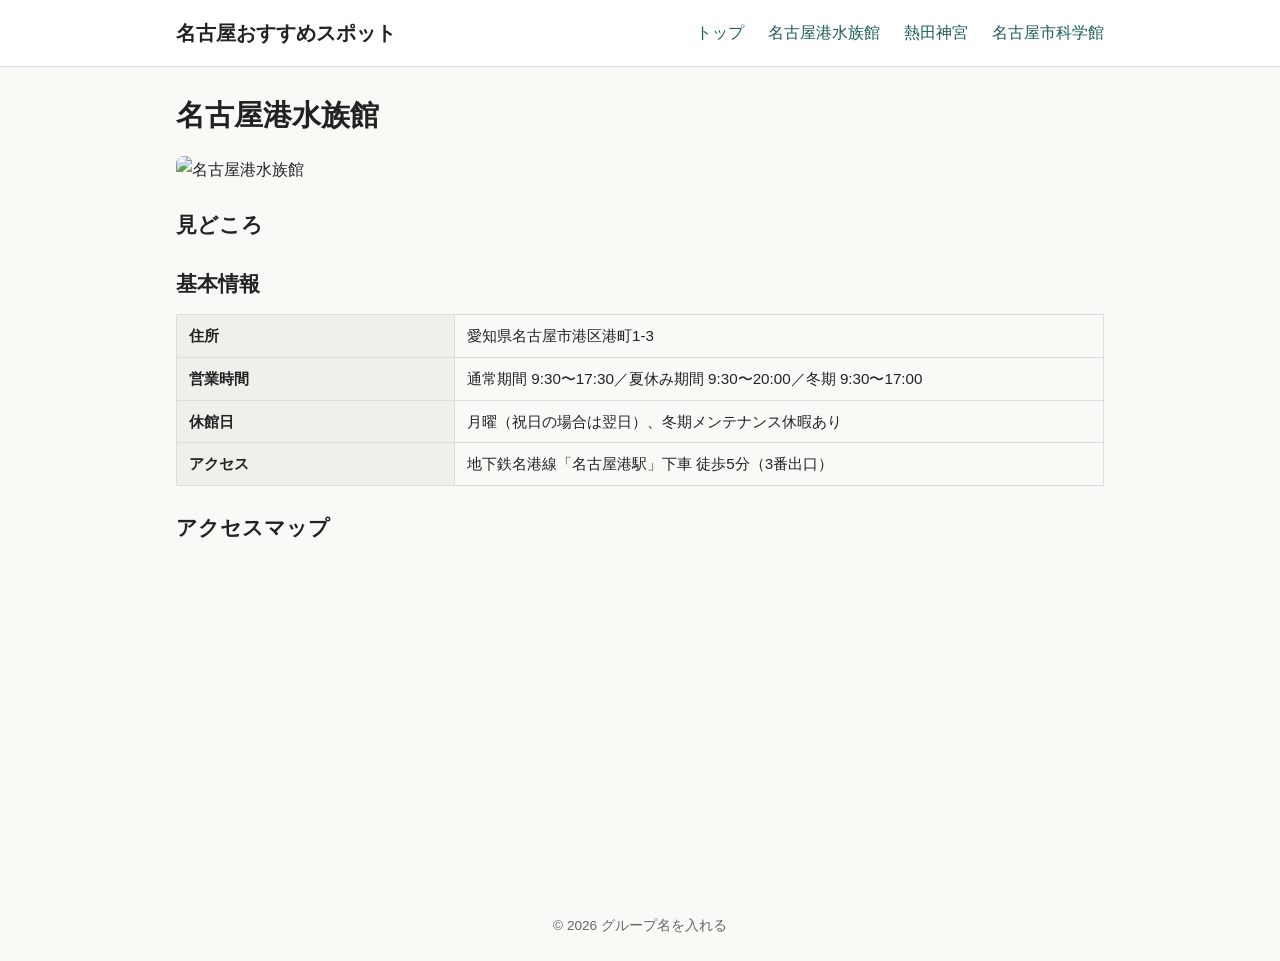
==== aquarium.html @ 8237ec41 "Initial site scaffolding for Nagoya spots Add initial website structure for a Nagoya sightseeing sit" ====
<!DOCTYPE html>
<html lang="ja">
<head>
<meta charset="UTF-8">
<meta name="viewport" content="width=device-width, initial-scale=1.0">
<title>名古屋港水族館｜名古屋おすすめスポット</title>
<link rel="stylesheet" href="css/common.css">
</head>
<body>

<header class="site-header">
  <div class="header-inner">
    <p class="site-title"><a href="index.html">名古屋おすすめスポット</a></p>
    <button class="nav-toggle" aria-label="メニューを開く" aria-expanded="false">&#9776;</button>
    <nav class="site-nav">
      <ul>
        <li><a href="index.html">トップ</a></li>
        <li><a href="aquarium.html">名古屋港水族館</a></li>
        <li><a href="atsuta.html">熱田神宮</a></li>
        <li><a href="science-museum.html">名古屋市科学館</a></li>
      </ul>
    </nav>
  </div>
</header>

<main>
  <section class="spot-detail">
    <h1>名古屋港水族館</h1>
    <img src="images/aquarium.jpg" alt="名古屋港水族館" class="main-photo">

    <h2>見どころ</h2>
    <p>
      <!-- ここに300〜500字程度で見どころ・特徴を書く -->
    </p>

    <h2>基本情報</h2>
    <table class="info-table">
      <tr><th>住所</th><td>愛知県名古屋市港区港町1-3</td></tr>
      <tr><th>営業時間</th><td>通常期間 9:30〜17:30／夏休み期間 9:30〜20:00／冬期 9:30〜17:00</td></tr>
      <tr><th>休館日</th><td>月曜（祝日の場合は翌日）、冬期メンテナンス休暇あり</td></tr>
      <tr><th>アクセス</th><td>地下鉄名港線「名古屋港駅」下車 徒歩5分（3番出口）</td></tr>
    </table>

    <h2>アクセスマップ</h2>
    <iframe
      src="https://www.google.com/maps?q=名古屋港水族館&output=embed"
      width="100%" height="300" style="border:0;" loading="lazy">
    </iframe>
  </section>
</main>

<footer class="site-footer">
  <p>&copy; 2026 グループ名を入れる</p>
</footer>

<script src="js/main.js" defer></script>
</body>
</html>
---- css/common.css ----
/* ==========================================================
   共通スタイル（骨組み段階の仮デザイン）
   配色・フォントはグループで相談して調整してください
   ========================================================== */

:root {
  --color-bg: #faf9f6;
  --color-text: #222222;
  --color-primary: #1b5e5a;
  --color-border: #dddddd;
  --font-base: "Hiragino Sans", "Yu Gothic", sans-serif;
  --max-width: 960px;
}

* {
  box-sizing: border-box;
  margin: 0;
  padding: 0;
}

body {
  font-family: var(--font-base);
  color: var(--color-text);
  background-color: var(--color-bg);
  line-height: 1.7;
}

a {
  color: var(--color-primary);
  text-decoration: none;
}
a:hover {
  text-decoration: underline;
}

img {
  max-width: 100%;
  height: auto;
  display: block;
}

/* ---------- ヘッダー ---------- */
.site-header {
  background-color: #ffffff;
  border-bottom: 1px solid var(--color-border);
}
.header-inner {
  max-width: var(--max-width);
  margin: 0 auto;
  padding: 1rem;
  display: flex;
  align-items: center;
  justify-content: space-between;
  flex-wrap: wrap;
}
.site-title a {
  font-size: 1.25rem;
  font-weight: bold;
  color: var(--color-text);
}
.nav-toggle {
  display: none;
  font-size: 1.5rem;
  background: none;
  border: none;
  cursor: pointer;
}
.site-nav ul {
  list-style: none;
  display: flex;
  gap: 1.5rem;
}

/* ---------- メイン ---------- */
main {
  max-width: var(--max-width);
  margin: 0 auto;
  padding: 1.5rem 1rem;
}

.hero {
  margin-bottom: 2rem;
}
.hero h1 {
  font-size: 1.8rem;
  margin-bottom: 0.75rem;
}

.spot-list {
  display: grid;
  grid-template-columns: repeat(3, 1fr);
  gap: 1.5rem;
}
.spot-card {
  border: 1px solid var(--color-border);
  border-radius: 8px;
  overflow: hidden;
  background-color: #ffffff;
}
.spot-card h2 {
  padding: 0.5rem 0.75rem 0;
  font-size: 1.1rem;
}
.spot-card p {
  padding: 0 0.75rem 0.75rem;
  font-size: 0.9rem;
}

/* ---------- 詳細ページ ---------- */
.spot-detail h1 {
  font-size: 1.8rem;
  margin-bottom: 1rem;
}
.spot-detail h2 {
  font-size: 1.3rem;
  margin: 1.5rem 0 0.75rem;
}
.main-photo {
  border-radius: 8px;
  margin-bottom: 1rem;
}

.info-table {
  width: 100%;
  border-collapse: collapse;
}
.info-table th,
.info-table td {
  border: 1px solid var(--color-border);
  padding: 0.5rem 0.75rem;
  text-align: left;
  font-size: 0.95rem;
}
.info-table th {
  background-color: #f0efe9;
  width: 30%;
  white-space: nowrap;
}

iframe {
  border-radius: 8px;
}

/* ---------- フッター ---------- */
.site-footer {
  text-align: center;
  padding: 1.5rem 1rem;
  font-size: 0.85rem;
  color: #666666;
}

/* ---------- レスポンシブ（スマホ対応） ---------- */
@media (max-width: 768px) {
  .nav-toggle {
    display: block;
  }
  .site-nav {
    display: none;
    width: 100%;
  }
  .site-nav.is-open {
    display: block;
  }
  .site-nav ul {
    flex-direction: column;
    gap: 0;
    padding-top: 0.5rem;
  }
  .site-nav li {
    border-top: 1px solid var(--color-border);
  }
  .site-nav a {
    display: block;
    padding: 0.75rem 0;
  }

  .spot-list {
    grid-template-columns: 1fr;
  }

  .info-table th {
    width: 35%;
  }
}
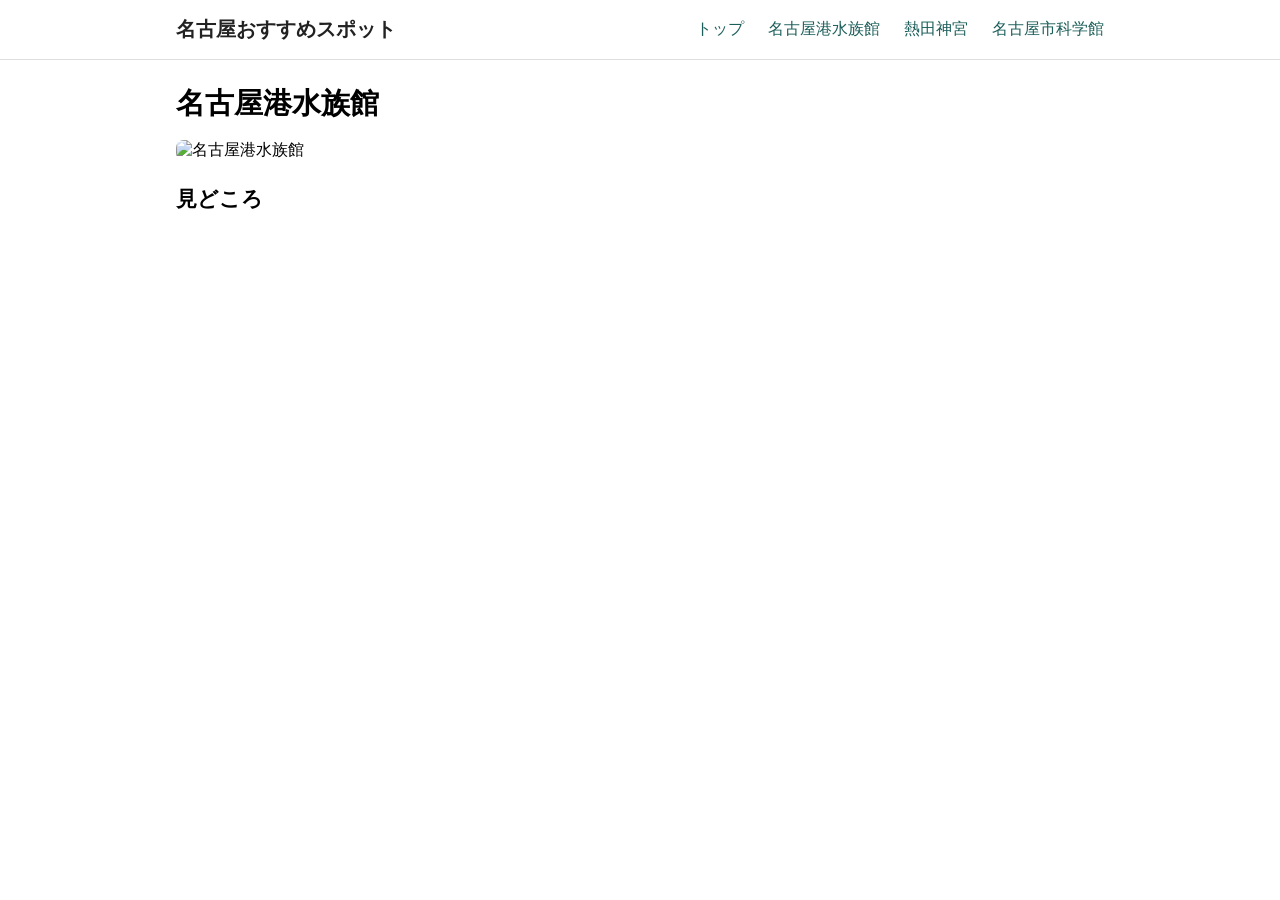
==== commit 5741cc4c: "hennkou" ====
--- a/aquarium.html
+++ b/aquarium.html
@@ -30,7 +30,7 @@
 
     <h2>見どころ</h2>
     <p>
-      <!-- ここに300〜500字程度で見どころ・特徴を書く -->
+      <!-- 日本最大級の野外プールを誇る名古屋港水族館は、ダイナミックなイルカパフォーマンスや貴重なシャチの展示で高い人気を誇る体験型スポットです。館内は「日本海」や「南極の海」など地域ごとのテーマに分かれ、ペンギンやウミガメをはじめとする約500種・5万点もの海の生き物たちが紡ぐ生命のドラマを間近で満喫できます。>
     </p>
 
     <h2>基本情報</h2>
--- a/css/common.css
+++ b/css/common.css
@@ -18,12 +18,7 @@
   padding: 0;
 }
 
-body {
-  font-family: var(--font-base);
-  color: var(--color-text);
-  background-color: var(--color-bg);
-  line-height: 1.7;
-}
+
 
 a {
   color: var(--color-primary);
@@ -41,8 +36,9 @@
 
 /* ---------- ヘッダー ---------- */
 .site-header {
-  background-color: #ffffff;
+  background-color: rgba(255, 255, 255, 0.92);
   border-bottom: 1px solid var(--color-border);
+  backdrop-filter: blur(4px);
 }
 .header-inner {
   max-width: var(--max-width);
@@ -80,6 +76,9 @@
 
 .hero {
   margin-bottom: 2rem;
+  padding: 1.5rem;
+  background-color: rgba(255, 255, 255, 0.85);
+  border-radius: 8px;
 }
 .hero h1 {
   font-size: 1.8rem;
@@ -123,6 +122,7 @@
 .info-table {
   width: 100%;
   border-collapse: collapse;
+  background-color: rgba(255, 255, 255, 0.92);
 }
 .info-table th,
 .info-table td {
@@ -147,6 +147,7 @@
   padding: 1.5rem 1rem;
   font-size: 0.85rem;
   color: #666666;
+  background-color: rgba(255, 255, 255, 0.85);
 }
 
 /* ---------- レスポンシブ（スマホ対応） ---------- */
@@ -181,4 +182,8 @@
   .info-table th {
     width: 35%;
   }
+
+  body {
+    background-attachment: scroll; /* スマホでのfixed背景による表示不具合を回避 */
+  }
 }
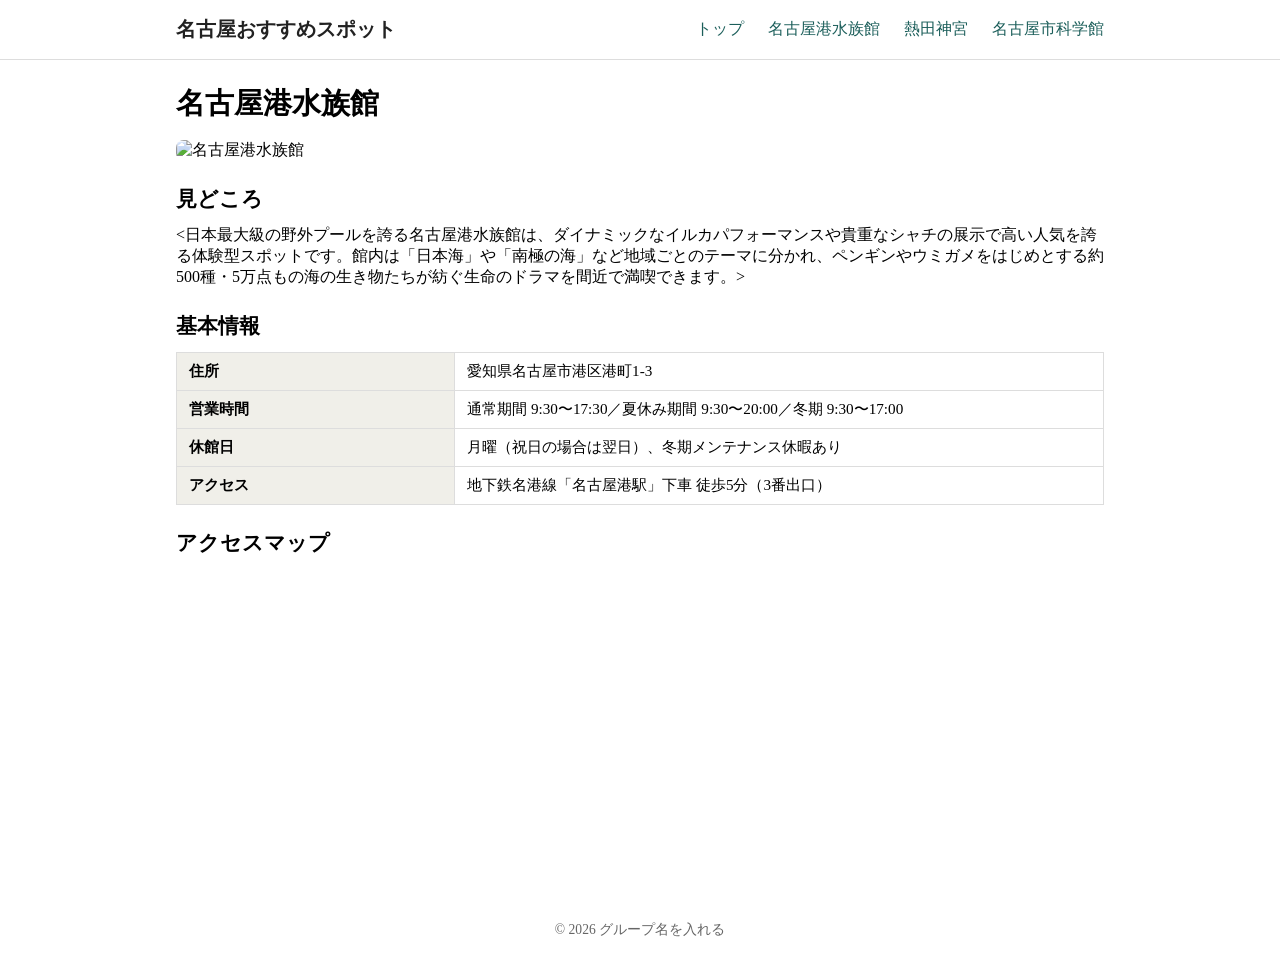
==== commit efdf7e6a: "もどした" ====
--- a/aquarium.html
+++ b/aquarium.html
@@ -30,7 +30,7 @@
 
     <h2>見どころ</h2>
     <p>
-      <!-- 日本最大級の野外プールを誇る名古屋港水族館は、ダイナミックなイルカパフォーマンスや貴重なシャチの展示で高い人気を誇る体験型スポットです。館内は「日本海」や「南極の海」など地域ごとのテーマに分かれ、ペンギンやウミガメをはじめとする約500種・5万点もの海の生き物たちが紡ぐ生命のドラマを間近で満喫できます。>
+      <日本最大級の野外プールを誇る名古屋港水族館は、ダイナミックなイルカパフォーマンスや貴重なシャチの展示で高い人気を誇る体験型スポットです。館内は「日本海」や「南極の海」など地域ごとのテーマに分かれ、ペンギンやウミガメをはじめとする約500種・5万点もの海の生き物たちが紡ぐ生命のドラマを間近で満喫できます。>
     </p>
 
     <h2>基本情報</h2>
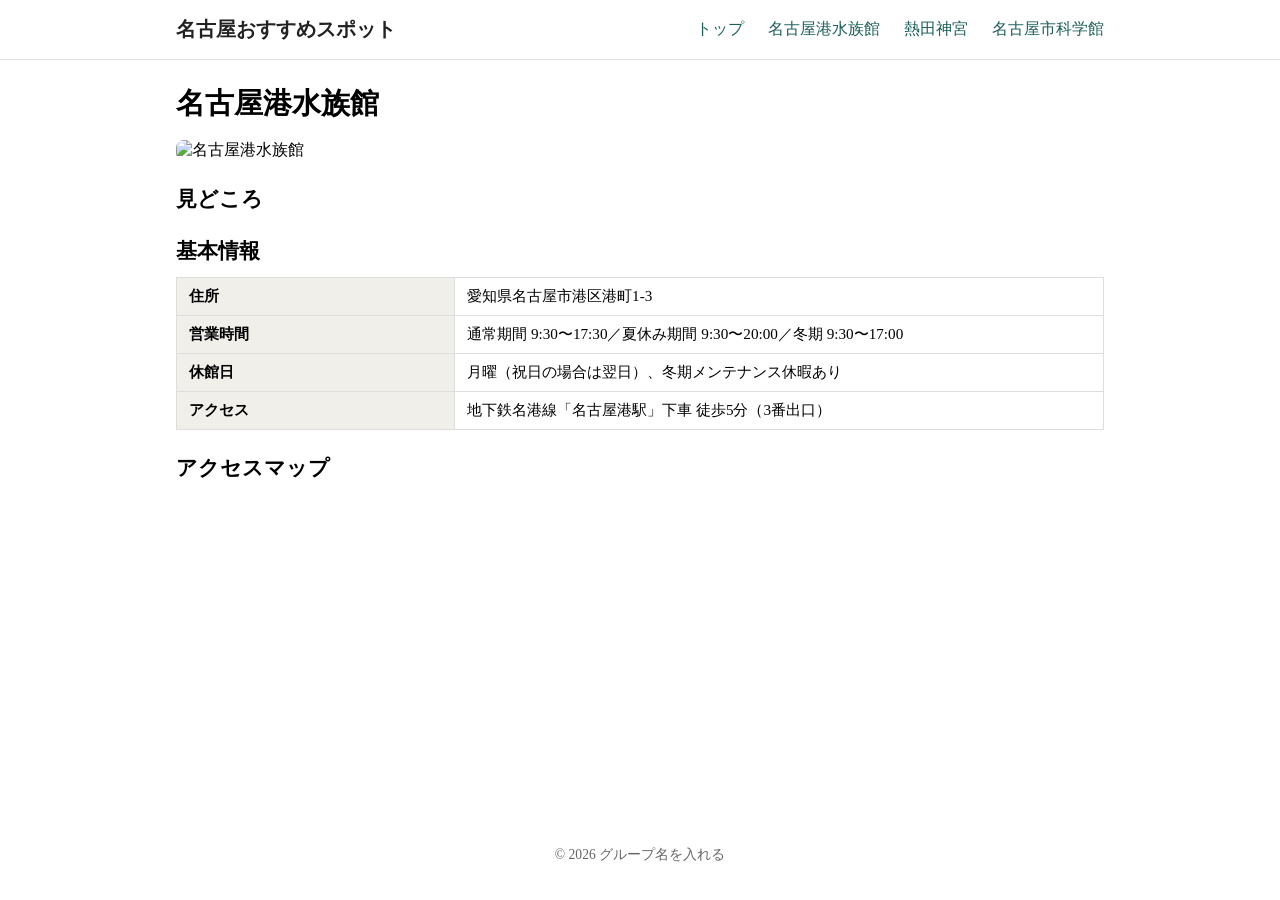
==== commit cd0cc737: "ほんとにもどした" ====
--- a/aquarium.html
+++ b/aquarium.html
@@ -30,7 +30,7 @@
 
     <h2>見どころ</h2>
     <p>
-      <日本最大級の野外プールを誇る名古屋港水族館は、ダイナミックなイルカパフォーマンスや貴重なシャチの展示で高い人気を誇る体験型スポットです。館内は「日本海」や「南極の海」など地域ごとのテーマに分かれ、ペンギンやウミガメをはじめとする約500種・5万点もの海の生き物たちが紡ぐ生命のドラマを間近で満喫できます。>
+      <!-- ここに300〜500字程度で見どころ・特徴を書く -->
     </p>
 
     <h2>基本情報</h2>
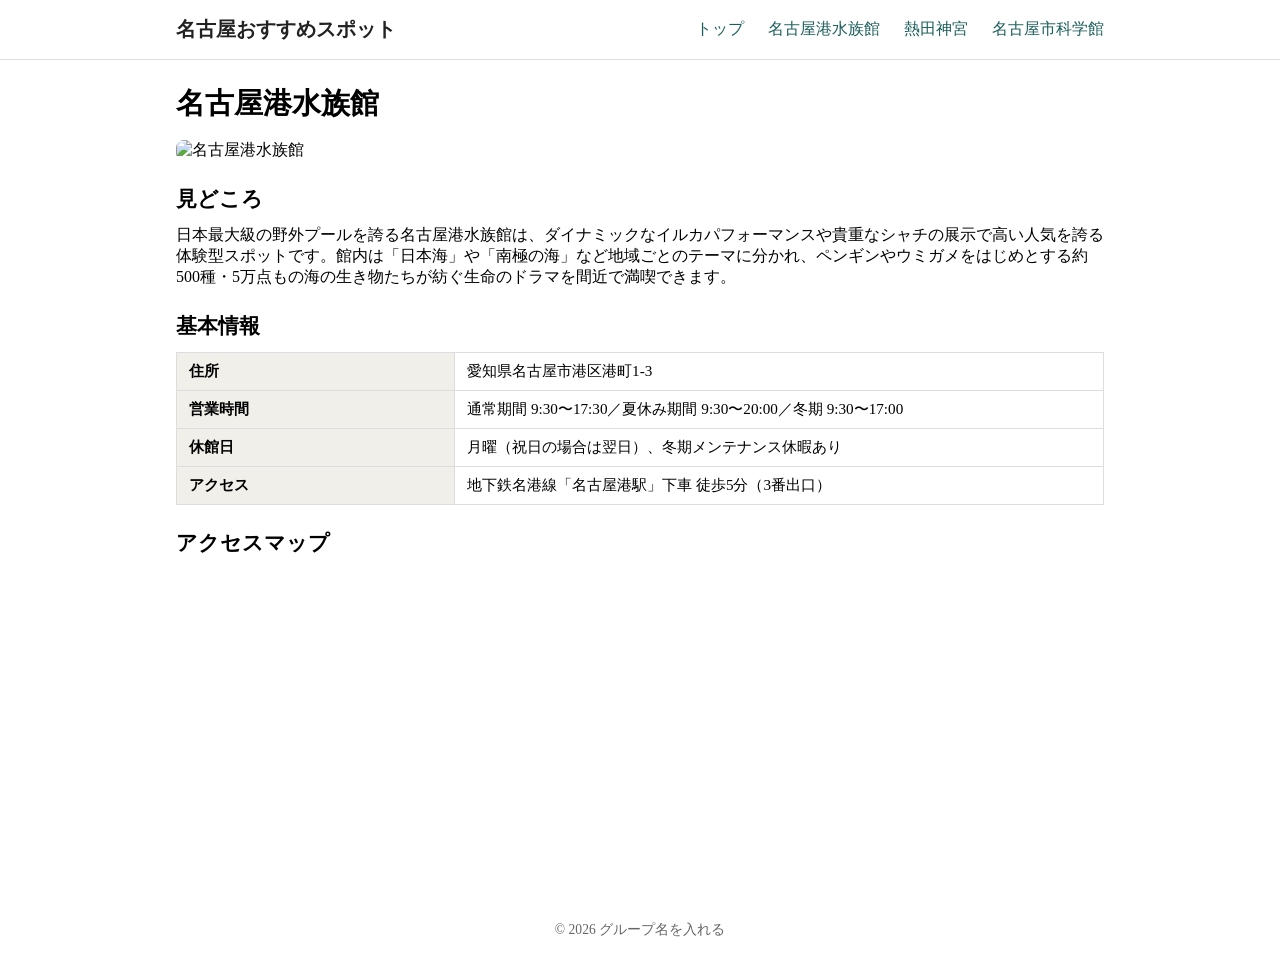
==== commit 156899cb: "こんどそこへんこう" ====
--- a/aquarium.html
+++ b/aquarium.html
@@ -30,7 +30,7 @@
 
     <h2>見どころ</h2>
     <p>
-      <!-- ここに300〜500字程度で見どころ・特徴を書く -->
+      日本最大級の野外プールを誇る名古屋港水族館は、ダイナミックなイルカパフォーマンスや貴重なシャチの展示で高い人気を誇る体験型スポットです。館内は「日本海」や「南極の海」など地域ごとのテーマに分かれ、ペンギンやウミガメをはじめとする約500種・5万点もの海の生き物たちが紡ぐ生命のドラマを間近で満喫できます。
     </p>
 
     <h2>基本情報</h2>
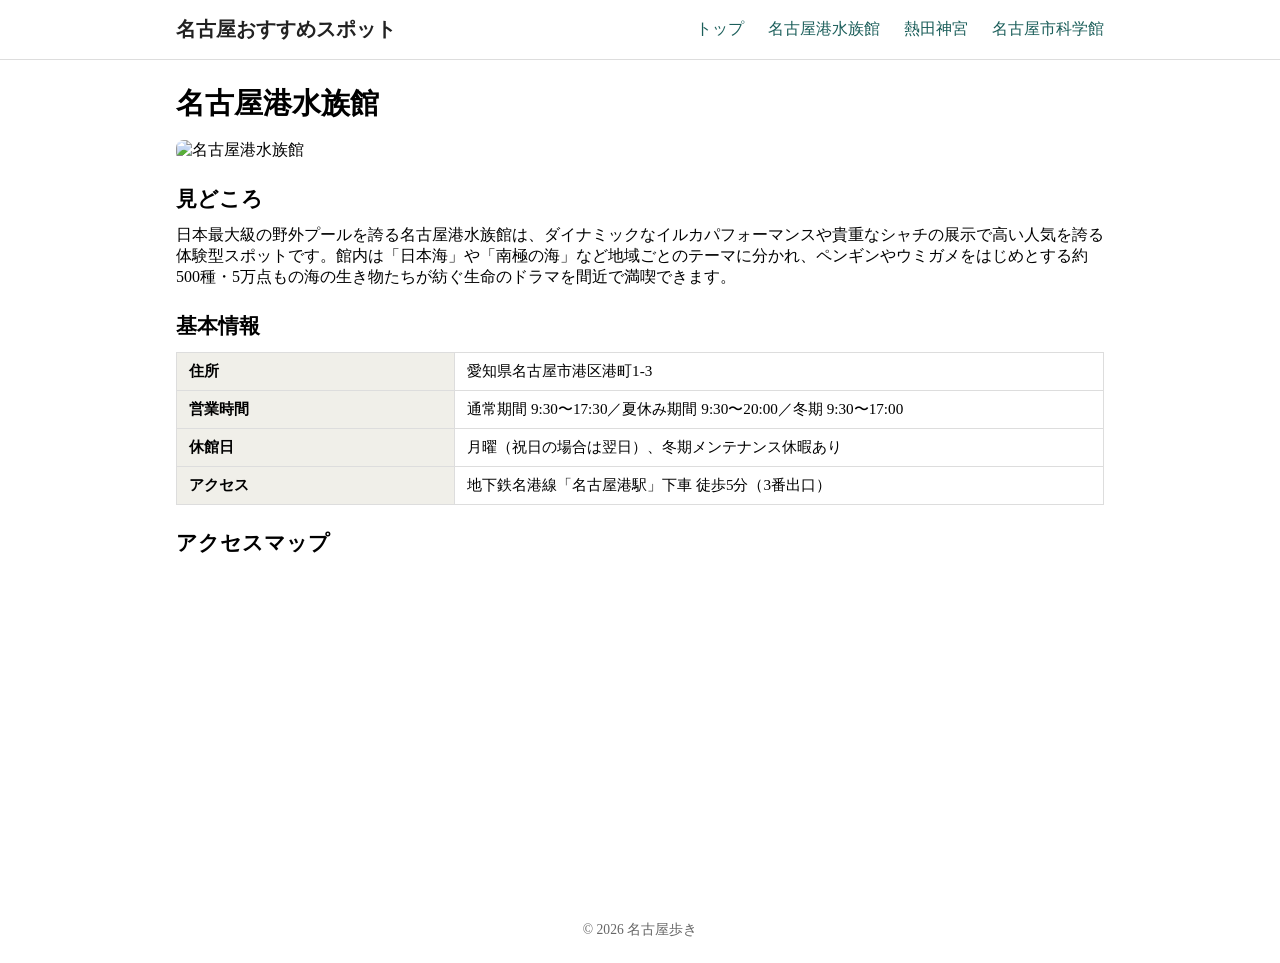
==== commit b5e2c64a: "グループ名" ====
--- a/aquarium.html
+++ b/aquarium.html
@@ -50,7 +50,7 @@
 </main>
 
 <footer class="site-footer">
-  <p>&copy; 2026 グループ名を入れる</p>
+  <p>&copy; 2026 名古屋歩き</p>
 </footer>
 
 <script src="js/main.js" defer></script>
